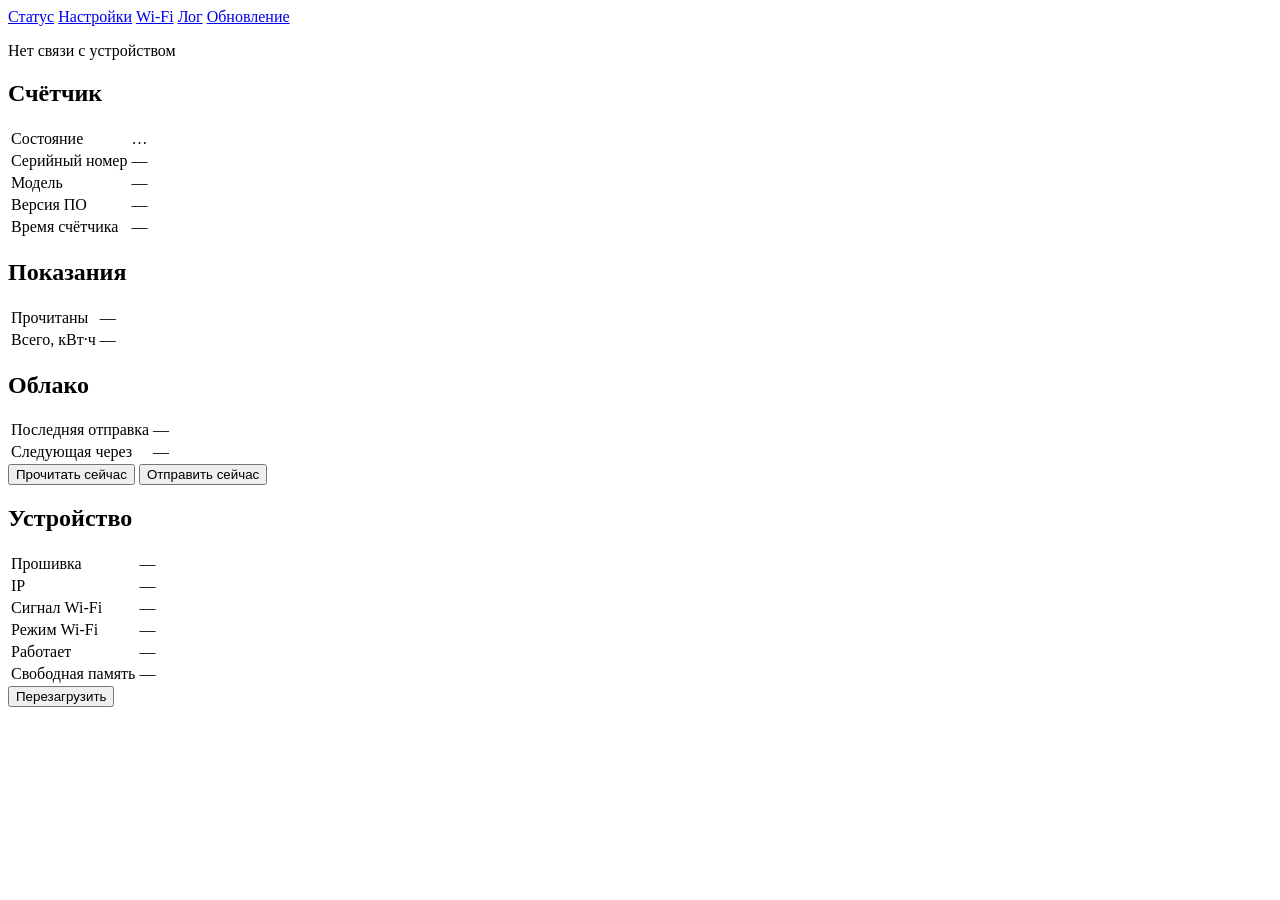
==== data/index.html @ 2e860167 "feat: опрос счётчика, отправка в облако, страницы статуса и настроек Co-Authored-By: Claude Sonnet 5" ====
<!DOCTYPE html>
<html lang="ru">
<head>
    <meta charset="utf-8">
    <meta name="viewport" content="width=device-width, initial-scale=1">
    <title>esp32-opto — статус</title>
    <link rel="stylesheet" href="/style.css">
    <script src="/app.js"></script>
</head>
<body onload="statusPage()">
<div class="wrap">
    <nav class="nav">
        <a class="on" href="/">Статус</a>
        <a href="/settings.html">Настройки</a>
        <a href="/wifi.html">Wi-Fi</a>
        <a href="/log.html">Лог</a>
        <a href="/update">Обновление</a>
    </nav>
    <p id="link-lost" class="form-error hd">Нет связи с устройством</p>

    <h2>Счётчик</h2>
    <table>
        <tr><td>Состояние</td><td id="meter-state">…</td></tr>
        <tr><td>Серийный номер</td><td id="serial">—</td></tr>
        <tr><td>Модель</td><td id="model">—</td></tr>
        <tr><td>Версия ПО</td><td id="meter-fw">—</td></tr>
        <tr><td>Время счётчика</td><td id="meter-time">—</td></tr>
    </table>

    <h2>Показания</h2>
    <table>
        <tr><td>Прочитаны</td><td id="read-at">—</td></tr>
        <tr><td>Всего, кВт·ч</td><td id="total">—</td></tr>
    </table>
    <table id="tariffs"></table>

    <h2>Облако</h2>
    <table>
        <tr><td>Последняя отправка</td><td id="cloud">—</td></tr>
        <tr><td>Следующая через</td><td id="cloud-next">—</td></tr>
    </table>
    <button class="btn" id="btn-read" onclick="action('/api/read', this)">Прочитать сейчас</button>
    <button class="btn" onclick="action('/api/send', this)">Отправить сейчас</button>

    <h2>Устройство</h2>
    <table>
        <tr><td>Прошивка</td><td id="fw">—</td></tr>
        <tr><td>IP</td><td id="ip">—</td></tr>
        <tr><td>Сигнал Wi-Fi</td><td id="rssi">—</td></tr>
        <tr><td>Режим Wi-Fi</td><td id="wifi-mode">—</td></tr>
        <tr><td>Работает</td><td id="uptime">—</td></tr>
        <tr><td>Свободная память</td><td id="heap">—</td></tr>
    </table>
    <button class="btn-serv" onclick="reboot(this)">Перезагрузить</button>
</div>
</body>
</html>
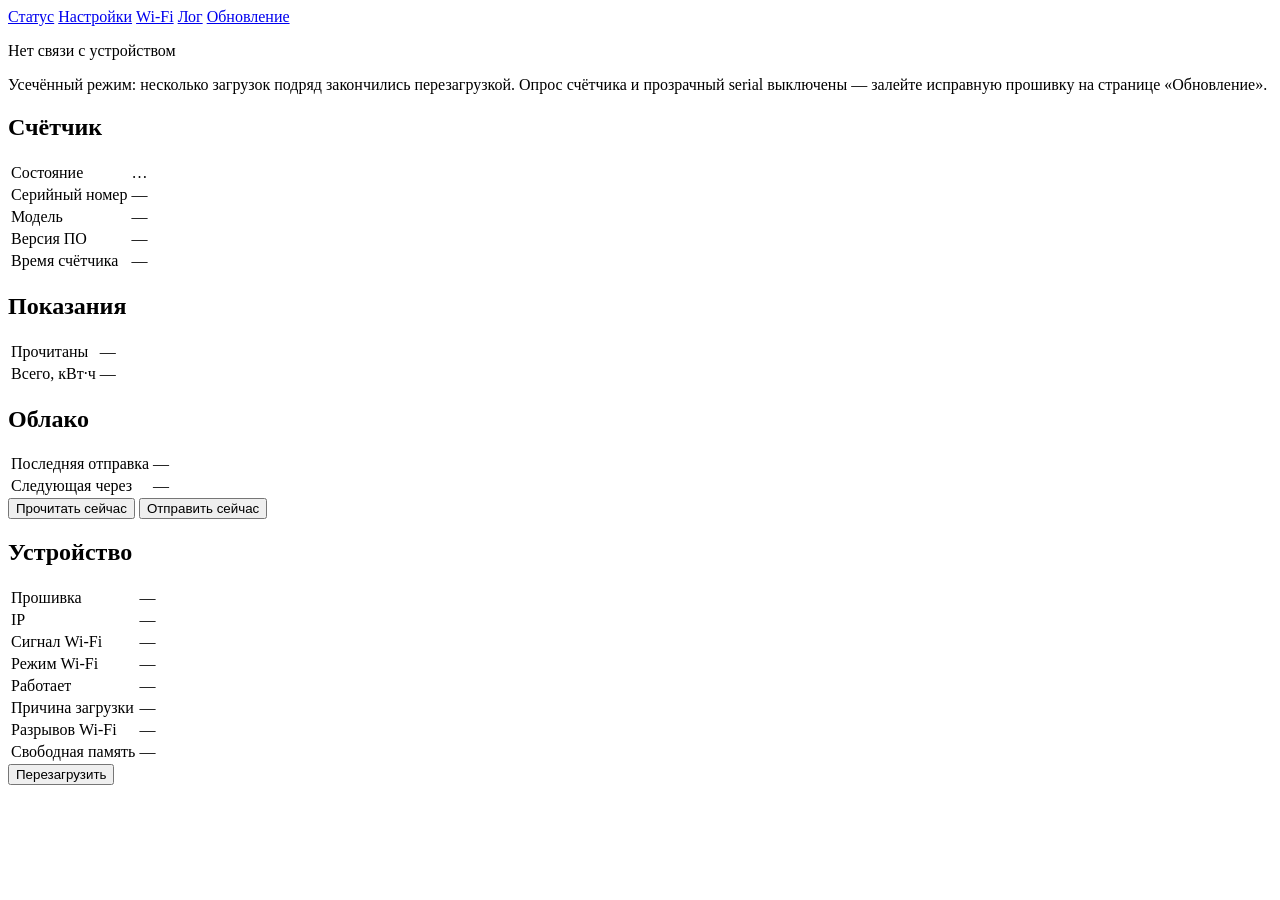
==== commit 39375d21: "feat: сторож главного цикла, причина перезагрузки и усечённый режим Три дыры в диагностике и самовос" ====
--- a/data/index.html
+++ b/data/index.html
@@ -17,6 +17,7 @@
         <a href="/update">Обновление</a>
     </nav>
     <p id="link-lost" class="form-error hd">Нет связи с устройством</p>
+    <p id="safe-mode" class="form-error hd">Усечённый режим: несколько загрузок подряд закончились перезагрузкой. Опрос счётчика и прозрачный serial выключены — залейте исправную прошивку на странице «Обновление».</p>
 
     <h2>Счётчик</h2>
     <table>
@@ -49,6 +50,8 @@
         <tr><td>Сигнал Wi-Fi</td><td id="rssi">—</td></tr>
         <tr><td>Режим Wi-Fi</td><td id="wifi-mode">—</td></tr>
         <tr><td>Работает</td><td id="uptime">—</td></tr>
+        <tr><td>Причина загрузки</td><td id="boot-reason">—</td></tr>
+        <tr><td>Разрывов Wi-Fi</td><td id="wifi-drops">—</td></tr>
         <tr><td>Свободная память</td><td id="heap">—</td></tr>
     </table>
     <button class="btn-serv" onclick="reboot(this)">Перезагрузить</button>
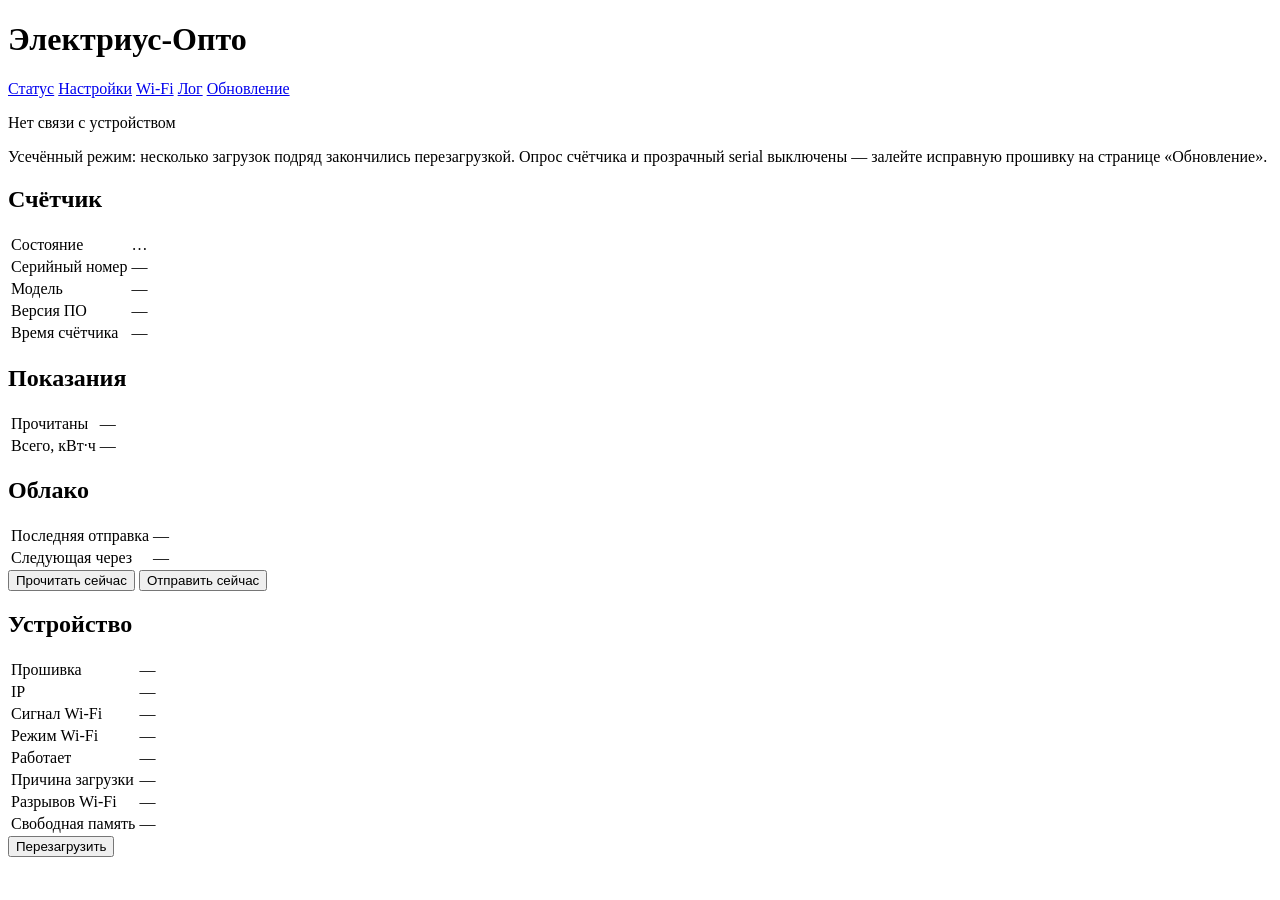
==== commit 31a1616b: "feat: название Электриус-Опто на страницах и в README Заголовок на странице статуса, во вкладках бра" ====
--- a/data/index.html
+++ b/data/index.html
@@ -3,12 +3,13 @@
 <head>
     <meta charset="utf-8">
     <meta name="viewport" content="width=device-width, initial-scale=1">
-    <title>esp32-opto — статус</title>
+    <title>Электриус-Опто — статус</title>
     <link rel="stylesheet" href="/style.css">
     <script src="/app.js"></script>
 </head>
 <body onload="statusPage()">
 <div class="wrap">
+    <h1>Электриус-Опто</h1>
     <nav class="nav">
         <a class="on" href="/">Статус</a>
         <a href="/settings.html">Настройки</a>
